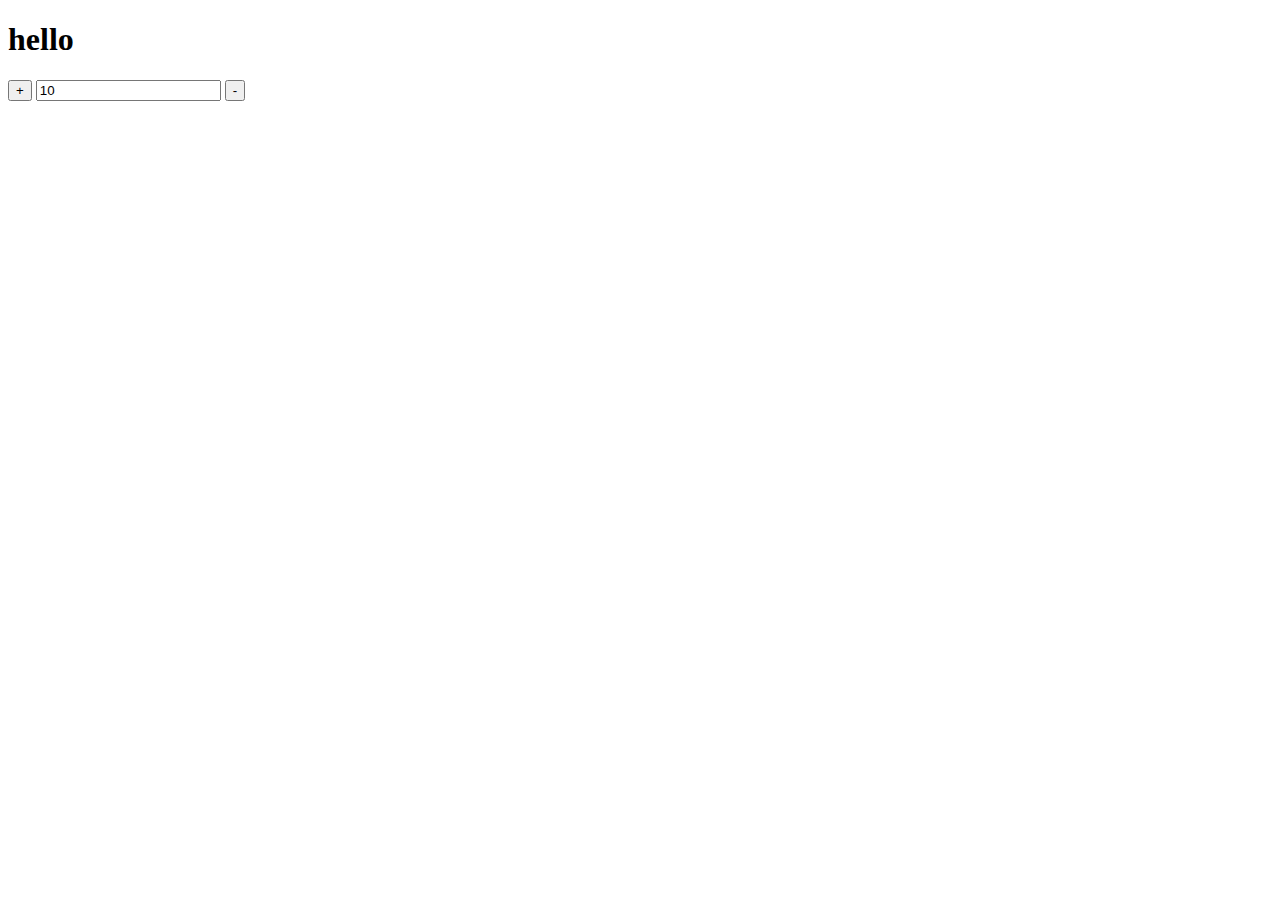
==== JAVASCRIPT/index.html @ 68e2770d "Add files via upload" ====
<!DOCTYPE html>
<html lang="en">

<head>
    <meta charset="UTF-8">
    <meta name="viewport" content="width=device-width, initial-scale=1.0">
    <title>Javascript</title>
</head>

<body>
    <h1>hello</h1>
    <button onclick="increase(1)">+</button>
    <input id="input" value="10" type="number">
    <button onclick="decrease(1)">-</button>

<script src="script.js"></script>
</body>

</html>
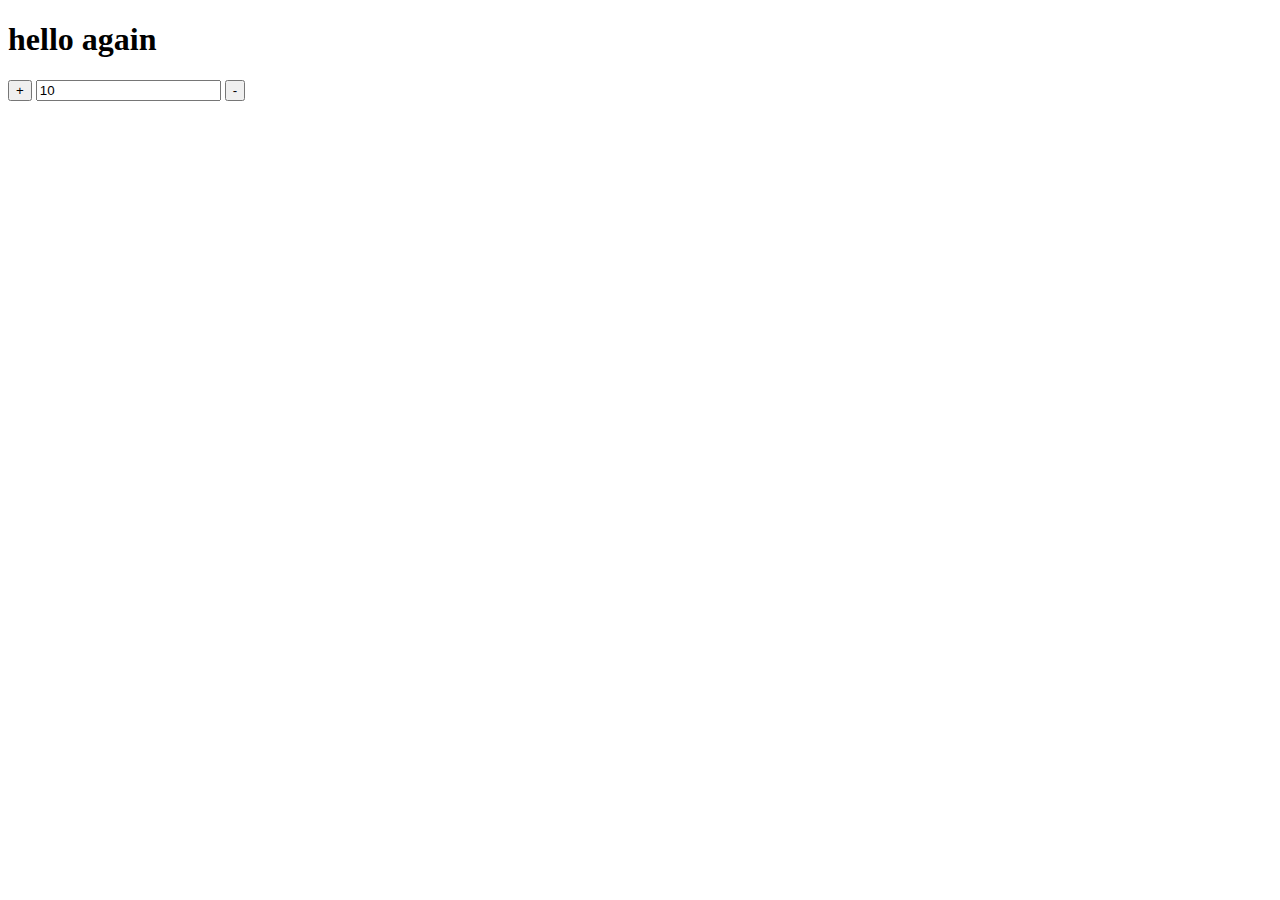
==== commit 241a807c: "index.html" ====
--- a/JAVASCRIPT/index.html
+++ b/JAVASCRIPT/index.html
@@ -4,11 +4,11 @@
 <head>
     <meta charset="UTF-8">
     <meta name="viewport" content="width=device-width, initial-scale=1.0">
-    <title>Javascript</title>
+    <title>JAVASCRIPT</title>
 </head>
 
 <body>
-    <h1>hello</h1>
+    <h1>hello again</h1>
     <button onclick="increase(1)">+</button>
     <input id="input" value="10" type="number">
     <button onclick="decrease(1)">-</button>
@@ -16,4 +16,4 @@
 <script src="script.js"></script>
 </body>
 
-</html>+</html>
